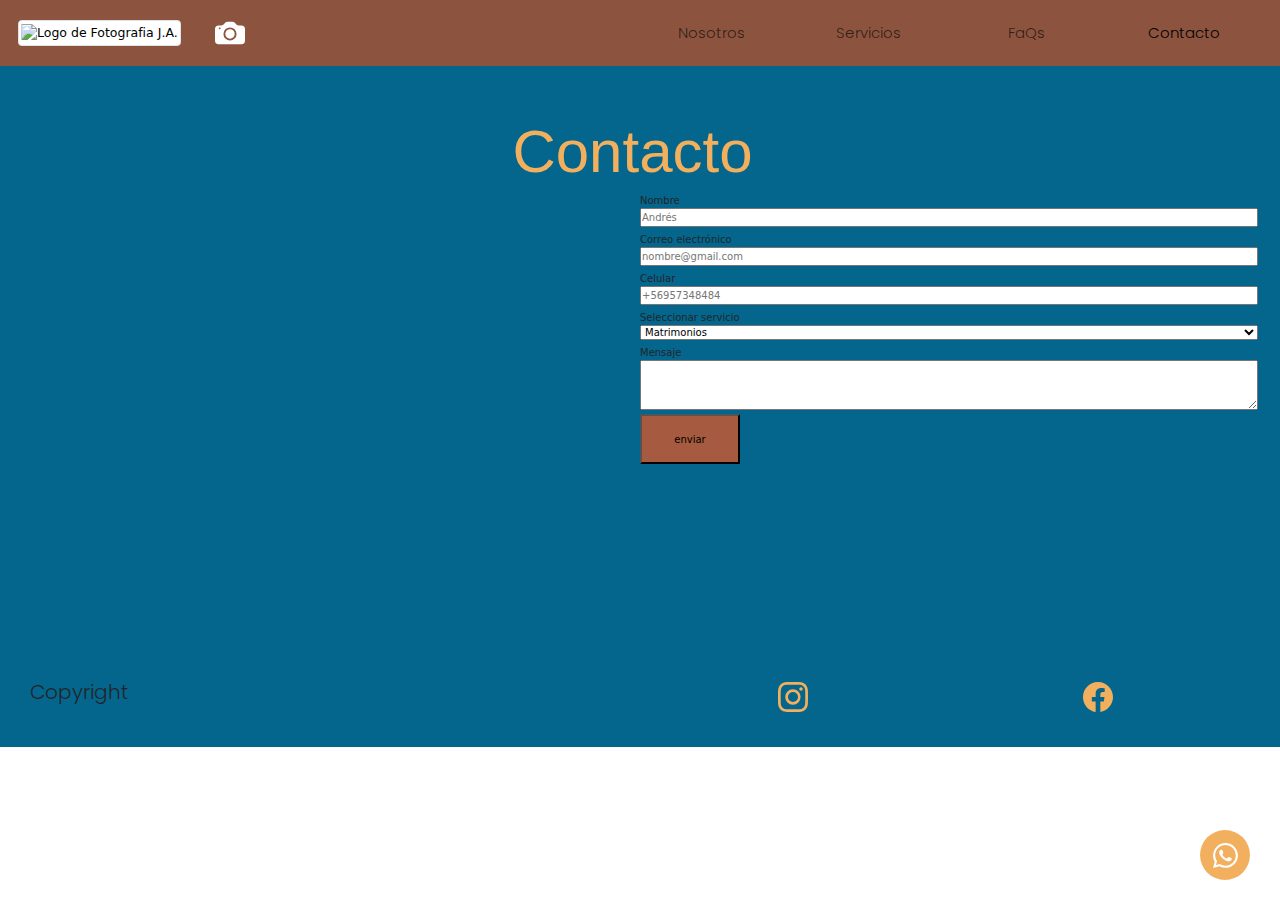
==== pages/contacto.html @ 19e3fcc3 "volviendo al principio" ====
<!DOCTYPE html>
<html lang="es">

<head>
    <meta charset="UTF-8">
    <meta name="viewport" content="width=device-width, initial-scale=1.0">
    <link href="https://cdn.jsdelivr.net/npm/bootstrap@5.3.3/dist/css/bootstrap.min.css" rel="stylesheet"
        integrity="sha384-QWTKZyjpPEjISv5WaRU9OFeRpok6YctnYmDr5pNlyT2bRjXh0JMhjY6hW+ALEwIH" crossorigin="anonymous">
        <link href="https://unpkg.com/aos@2.3.1/dist/aos.css" rel="stylesheet">
    <link rel="stylesheet" href="../css/styles.css">
    <title>Contacto</title>
    <meta name="description" content="Ofrecemos servicios fotográficos profesionales para matrimonios, empresas y paisajes.">
    <meta name="keywords" content="fotografía, servicios fotográficos, matrimonios, eventos, retratos, fotografía profesional, fotografia corporativa">
    <meta name="author" content="Fotografia José Almendra">
</head>

<body>
    <header>
        <nav class="navbar navbar-expand-lg">
            <div class="container-fluid">
                <div class="row">
                    <a class="navbar-brand col-sm-6" href="/">
                        <img src="..." class="img-thumbnail" alt="Logo de Fotografia J.A.">
                        <svg xmlns="http://www.w3.org/2000/svg" width="16" height="16" fill="currentColor"
                            class="bi bi-camera-fill logo" viewBox="0 0 16 16">
                            <path d="M10.5 8.5a2.5 2.5 0 1 1-5 0 2.5 2.5 0 0 1 5 0" />
                            <path
                                d="M2 4a2 2 0 0 0-2 2v6a2 2 0 0 0 2 2h12a2 2 0 0 0 2-2V6a2 2 0 0 0-2-2h-1.172a2 2 0 0 1-1.414-.586l-.828-.828A2 2 0 0 0 9.172 2H6.828a2 2 0 0 0-1.414.586l-.828.828A2 2 0 0 1 3.172 4zm.5 2a.5.5 0 1 1 0-1 .5.5 0 0 1 0 1m9 2.5a3.5 3.5 0 1 1-7 0 3.5 3.5 0 0 1 7 0" />
                        </svg>
                    </a>
                    <button class="navbar-toggler col-sm-6" type="button" data-bs-toggle="collapse"
                        data-bs-target="#navbarNav" aria-controls="navbarNav" aria-expanded="false"
                        aria-label="Toggle navigation">
                        <span class="navbar-toggler-icon">
                            <svg xmlns="http://www.w3.org/2000/svg" width="16" height="16" fill="currentColor"
                                class="bi bi-list-check" viewBox="0 0 16 16">
                                <path fill-rule="evenodd"
                                    d="M5 11.5a.5.5 0 0 1 .5-.5h9a.5.5 0 0 1 0 1h-9a.5.5 0 0 1-.5-.5m0-4a.5.5 0 0 1 .5-.5h9a.5.5 0 0 1 0 1h-9a.5.5 0 0 1-.5-.5m0-4a.5.5 0 0 1 .5-.5h9a.5.5 0 0 1 0 1h-9a.5.5 0 0 1-.5-.5M3.854 2.146a.5.5 0 0 1 0 .708l-1.5 1.5a.5.5 0 0 1-.708 0l-.5-.5a.5.5 0 1 1 .708-.708L2 3.293l1.146-1.147a.5.5 0 0 1 .708 0m0 4a.5.5 0 0 1 0 .708l-1.5 1.5a.5.5 0 0 1-.708 0l-.5-.5a.5.5 0 1 1 .708-.708L2 7.293l1.146-1.147a.5.5 0 0 1 .708 0m0 4a.5.5 0 0 1 0 .708l-1.5 1.5a.5.5 0 0 1-.708 0l-.5-.5a.5.5 0 0 1 .708-.708l.146.147 1.146-1.147a.5.5 0 0 1 .708 0" />
                            </svg>
                        </span>
                    </button>
                </div>
                <div class="collapse navbar-collapse" id="navbarNav">
                    <ul class="navbar-nav">
                        <li class="nav-item">
                            <a class="nav-link" href="/fotografia-ja/pages/nosotros.html">Nosotros</a>
                        </li>
                        <li class="nav-item">
                            <a class="nav-link" href="/fotografia-ja/pages/servicios.html">Servicios</a>
                        </li>
                        <li class="nav-item">
                            <a class="nav-link" href="/fotografia-ja/pages/faq.html">FaQs</a>
                        </li>
                        <li class="nav-item">
                            <a class="nav-link active" href="/fotografia-ja/pages/contacto.html">Contacto</a>
                        </li>
                    </ul>
                </div>
            </div>
        </nav>

    </header>
    <main class="container-fluid">
        <section class="row">
            <div class="col-12">
                <h1>Contacto</h1>
            </div>
            <div class="col-sm-12 col-md-6">
                <iframe
                    src="https://www.google.com/maps/embed?pb=!1m18!1m12!1m3!1d106540.11704540013!2d-70.79118555664061!3d-33.43944!2m3!1f0!2f0!3f0!3m2!1i1024!2i768!4f13.1!3m3!1m2!1s0x9662cb35dab14939%3A0xa5ba27cbdb775c27!2sJUAN%20PELLICER%20FOTOGRAF%C3%8DA!5e0!3m2!1ses!2scl!4v1713310105243!5m2!1ses!2scl"
                    width="600" height="450" style="border:0;" allowfullscreen="" loading="lazy"
                    referrerpolicy="no-referrer-when-downgrade"></iframe>
            </div>
            <div class="col-sm-12 col-md-6">
                <form>
                    <label for="nombre">Nombre</label>
                    <input type="text" name="name" id="nombre" placeholder="Andrés">
                    <label for="correo">Correo electrónico</label>
                    <input type="email" name="email" id="correo" placeholder="nombre@gmail.com">
                    <label for="celular">Celular</label>
                    <input type="tel" name="tel" id="celular" placeholder="+56957348484">
                    <label for="servicio">Seleccionar servicio</label>
                    <select name="service" id="servicio">
                        <option value="Matrimonios">Matrimonios</option>
                        <option value="Corporativa">Corporativa</option>
                        <option value="Productos">Productos</option>
                    </select>
                    <label for="mensaje">Mensaje</label>
                    <textarea name="message" id="mensaje" cols="30" rows="10"></textarea>
                    <input type="submit" value="enviar" class="btn-submit">
                </form>
            </div>
        </section>
    </main>
    <div class="popup-wpp">
        <a href="https://www.whatsapp.com/" target="_blank">
            <svg xmlns="http://www.w3.org/2000/svg" width="16" height="16" fill="currentColor" class="bi bi-whatsapp"
                viewBox="0 0 16 16">
                <path
                    d="M13.601 2.326A7.85 7.85 0 0 0 7.994 0C3.627 0 .068 3.558.064 7.926c0 1.399.366 2.76 1.057 3.965L0 16l4.204-1.102a7.9 7.9 0 0 0 3.79.965h.004c4.368 0 7.926-3.558 7.93-7.93A7.9 7.9 0 0 0 13.6 2.326zM7.994 14.521a6.6 6.6 0 0 1-3.356-.92l-.24-.144-2.494.654.666-2.433-.156-.251a6.56 6.56 0 0 1-1.007-3.505c0-3.626 2.957-6.584 6.591-6.584a6.56 6.56 0 0 1 4.66 1.931 6.56 6.56 0 0 1 1.928 4.66c-.004 3.639-2.961 6.592-6.592 6.592m3.615-4.934c-.197-.099-1.17-.578-1.353-.646-.182-.065-.315-.099-.445.099-.133.197-.513.646-.627.775-.114.133-.232.148-.43.05-.197-.1-.836-.308-1.592-.985-.59-.525-.985-1.175-1.103-1.372-.114-.198-.011-.304.088-.403.087-.088.197-.232.296-.346.1-.114.133-.198.198-.33.065-.134.034-.248-.015-.347-.05-.099-.445-1.076-.612-1.47-.16-.389-.323-.335-.445-.34-.114-.007-.247-.007-.38-.007a.73.73 0 0 0-.529.247c-.182.198-.691.677-.691 1.654s.71 1.916.81 2.049c.098.133 1.394 2.132 3.383 2.992.47.205.84.326 1.129.418.475.152.904.129 1.246.08.38-.058 1.171-.48 1.338-.943.164-.464.164-.86.114-.943-.049-.084-.182-.133-.38-.232" />
            </svg>
        </a>
    </div>
    <footer>
        <p>Copyright</p>
        <nav>
            <a href="https://www.instagram.com/" target="_blank">
                <svg xmlns="http://www.w3.org/2000/svg" width="16" height="16" fill="currentColor"
                    class="bi bi-instagram" viewBox="0 0 16 16">
                    <path
                        d="M8 0C5.829 0 5.556.01 4.703.048 3.85.088 3.269.222 2.76.42a3.9 3.9 0 0 0-1.417.923A3.9 3.9 0 0 0 .42 2.76C.222 3.268.087 3.85.048 4.7.01 5.555 0 5.827 0 8.001c0 2.172.01 2.444.048 3.297.04.852.174 1.433.372 1.942.205.526.478.972.923 1.417.444.445.89.719 1.416.923.51.198 1.09.333 1.942.372C5.555 15.99 5.827 16 8 16s2.444-.01 3.298-.048c.851-.04 1.434-.174 1.943-.372a3.9 3.9 0 0 0 1.416-.923c.445-.445.718-.891.923-1.417.197-.509.332-1.09.372-1.942C15.99 10.445 16 10.173 16 8s-.01-2.445-.048-3.299c-.04-.851-.175-1.433-.372-1.941a3.9 3.9 0 0 0-.923-1.417A3.9 3.9 0 0 0 13.24.42c-.51-.198-1.092-.333-1.943-.372C10.443.01 10.172 0 7.998 0zm-.717 1.442h.718c2.136 0 2.389.007 3.232.046.78.035 1.204.166 1.486.275.373.145.64.319.92.599s.453.546.598.92c.11.281.24.705.275 1.485.039.843.047 1.096.047 3.231s-.008 2.389-.047 3.232c-.035.78-.166 1.203-.275 1.485a2.5 2.5 0 0 1-.599.919c-.28.28-.546.453-.92.598-.28.11-.704.24-1.485.276-.843.038-1.096.047-3.232.047s-2.39-.009-3.233-.047c-.78-.036-1.203-.166-1.485-.276a2.5 2.5 0 0 1-.92-.598 2.5 2.5 0 0 1-.6-.92c-.109-.281-.24-.705-.275-1.485-.038-.843-.046-1.096-.046-3.233s.008-2.388.046-3.231c.036-.78.166-1.204.276-1.486.145-.373.319-.64.599-.92s.546-.453.92-.598c.282-.11.705-.24 1.485-.276.738-.034 1.024-.044 2.515-.045zm4.988 1.328a.96.96 0 1 0 0 1.92.96.96 0 0 0 0-1.92m-4.27 1.122a4.109 4.109 0 1 0 0 8.217 4.109 4.109 0 0 0 0-8.217m0 1.441a2.667 2.667 0 1 1 0 5.334 2.667 2.667 0 0 1 0-5.334" />
                </svg>
            </a>
            <a href="https://www.facebook.com/" target="_blank">
                <svg xmlns="http://www.w3.org/2000/svg" width="16" height="16" fill="currentColor"
                    class="bi bi-facebook" viewBox="0 0 16 16">
                    <path
                        d="M16 8.049c0-4.446-3.582-8.05-8-8.05C3.58 0-.002 3.603-.002 8.05c0 4.017 2.926 7.347 6.75 7.951v-5.625h-2.03V8.05H6.75V6.275c0-2.017 1.195-3.131 3.022-3.131.876 0 1.791.157 1.791.157v1.98h-1.009c-.993 0-1.303.621-1.303 1.258v1.51h2.218l-.354 2.326H9.25V16c3.824-.604 6.75-3.934 6.75-7.951" />
                </svg>
            </a>
        </nav>
    </footer>
</body>
<script src="https://cdn.jsdelivr.net/npm/bootstrap@5.3.3/dist/js/bootstrap.bundle.min.js"
    integrity="sha384-YvpcrYf0tY3lHB60NNkmXc5s9fDVZLESaAA55NDzOxhy9GkcIdslK1eN7N6jIeHz"
    crossorigin="anonymous"></script>
<script src="https://unpkg.com/aos@2.3.1/dist/aos.js"></script>
<script>
    AOS.init();
</script>
</body>

</html>
---- css/styles.css ----
@charset "UTF-8";
@import url("https://fonts.googleapis.com/css2?family=Poppins:ital,wght@0,100;0,200;0,300;0,400;0,500;0,600;0,700;0,800;0,900;1,100;1,200; 1,300;1,400;1,500;1,600;1,700;1,800;1,900&display=swap");
/* Color Theme Swatches in Hex */
/* Color Theme Swatches in RGBA */
/* Color Theme Swatches in HSLA */
/* Color Theme Swatches in Hex */
/* Color Theme Swatches in RGBA */
/* Color Theme Swatches in HSLA */
body header {
  background-color: #8C543F;
  padding: 1rem;
}
body header nav {
  display: flex;
  flex-direction: row;
  justify-content: space-center;
  align-items: center;
}
body header nav ul {
  display: inline-flex;
  flex-direction: row;
  justify-content: space-around;
  align-items: center;
}
body header nav ul li {
  list-style-type: none;
  font-family: "Poppins", sans-serif;
  font-weight: 300;
  font-style: cursiva;
  text-align: center;
  font-size: 1.5rem;
}
body header nav ul li a {
  color: #0d0d0d;
}

/* Color Theme Swatches in Hex */
/* Color Theme Swatches in RGBA */
/* Color Theme Swatches in HSLA */
#nosotros {
  display: flex;
  flex-direction: row;
  justify-content: space-between;
  padding: 8rem;
  background-color: #8C543F;
}
#nosotros .btn {
  background-color: #F2B05E;
  color: #FFFFFF;
}
#nosotros .img {
  display: flex;
  flex-direction: column;
  justify-content: center;
  align-items: center;
  width: 50%;
  padding: 1.5rem;
}
#nosotros .text {
  display: flex;
  flex-direction: column;
  justify-content: center;
  align-items: center;
  width: 50%;
  order: -1;
}

#section-nosotros .card {
  background-color: #ffffff;
  border-width: 0px;
}
#section-nosotros .card .card-body {
  padding-left: 8rem;
  padding-right: 8rem;
  padding-top: 5rem;
}

/* Color Theme Swatches in Hex */
/* Color Theme Swatches in RGBA */
/* Color Theme Swatches in HSLA */
/* footer */
footer {
  padding: 3rem;
  background-color: #04668C;
  display: flex;
  justify-content: center;
  align-items: center;
}

footer nav, footer nav a {
  display: flex;
  flex-direction: row;
  justify-content: space-evenly;
  align-items: center;
}

footer nav a svg {
  color: #F2B05E;
}

/* Color Theme Swatches in Hex */
/* Color Theme Swatches in RGBA */
/* Color Theme Swatches in HSLA */
.popup-wpp {
  width: 5rem;
  height: 5rem;
  background-color: #F2B05E;
  padding: 0.5rem;
  border-radius: 70%;
  position: fixed;
  bottom: 2rem;
  right: 3rem;
  display: flex;
  flex-direction: row;
  justify-content: center;
  align-items: center;
  animation-name: moverBoton;
  animation-duration: 3s;
  animation-delay: 0.5s;
  animation-timing-function: linear;
  animation-iteration-count: infinite;
}
.popup-wpp a {
  display: flex;
  flex-direction: row;
  justify-content: center;
  align-items: center;
  color: white;
}
.popup-wpp a svg {
  width: 2.5rem;
  height: 2.5rem;
}

/* Color Theme Swatches in Hex */
/* Color Theme Swatches in RGBA */
/* Color Theme Swatches in HSLA */
#faqs article {
  padding: 3rem;
  margin-bottom: 1.5rem;
  background-color: #8C543F;
}
#faqs article li,
#faqs article p {
  font-family: "Poppins", sans-serif;
  font-weight: 300;
  font-style: normal;
  text-align: justify;
  font-size: 1.6rem;
  color: #0d0d0d;
}

.galeria {
  display: grid;
  grid-gap: 1rem;
}

.galeria img {
  width: 100%;
  height: 100%;
  object-fit: cover;
  border-radius: 1%;
}

/* mobile */
@media screen and (min-width: 320px) and (max-width: 767px) {
  .galeria {
    grid-template-columns: 1fr;
    grid-template-rows: repeat(8, 1fr);
  }
  .galeria img:nth-child(1) {
    grid-column: 1/2;
    grid-row: 1/2;
  }
  .galeria img:nth-child(2) {
    grid-column: 1/2;
    grid-row: 2/3;
  }
  .galeria img:nth-child(3) {
    grid-column: 1/2;
    grid-row: 3/4;
  }
  .galeria img:nth-child(4) {
    grid-column: 1/2;
    grid-row: 4/5;
  }
  .galeria img:nth-child(5) {
    grid-column: 1/2;
    grid-row: 5/6;
  }
  .galeria img:nth-child(6) {
    grid-column: 1/2;
    grid-row: 6/7;
  }
  .galeria img:nth-child(7) {
    grid-column: 1/2;
    grid-row: 7/8;
  }
  .galeria img:nth-child(8) {
    grid-column: 1/2;
    grid-row: 8/9;
  }
}
/* tablet */
@media screen and (min-width: 768px) and (max-width: 1023px) {
  .galeria {
    grid-template-columns: repeat(3, 1fr);
    grid-template-rows: repeat(4, 1fr);
  }
  .galeria img:nth-child(1) {
    grid-column: 1/2;
    grid-row: 1/2;
  }
  .galeria img:nth-child(2) {
    grid-column: 2/3;
    grid-row: 1/2;
  }
  .galeria img:nth-child(3) {
    grid-column: 3/4;
    grid-row: 1/3;
  }
  .galeria img:nth-child(4) {
    grid-column: 1/2;
    grid-row: 2/3;
  }
  .galeria img:nth-child(5) {
    grid-column: 2/3;
    grid-row: 2/3;
  }
  .galeria img:nth-child(6) {
    grid-column: 1/3;
    grid-row: 3/4;
  }
  .galeria img:nth-child(7) {
    grid-column: 3/4;
    grid-row: 3/4;
  }
  .galeria img:nth-child(8) {
    grid-column: 1/4;
    grid-row: 4/5;
  }
}
/* desktop */
@media screen and (min-width: 1024px) {
  .galeria {
    grid-template-columns: repeat(4, 1fr);
    grid-template-rows: repeat(3, 1fr);
  }
  .galeria img:nth-child(1) {
    grid-column: 1/2;
    grid-row: 1/2;
  }
  .galeria img:nth-child(2) {
    grid-column: 2/3;
    grid-row: 1/2;
  }
  .galeria img:nth-child(3) {
    grid-column: 3/4;
    grid-row: 1/3;
  }
  .galeria img:nth-child(4) {
    grid-column: 4/5;
    grid-row: 1/2;
  }
  .galeria img:nth-child(5) {
    grid-column: 1/3;
    grid-row: 2/3;
  }
  .galeria img:nth-child(6) {
    grid-column: 4/5;
    grid-row: 2/4;
  }
  .galeria img:nth-child(7) {
    grid-column: 1/3;
    grid-row: 3/4;
  }
  .galeria img:nth-child(8) {
    grid-column: 3/4;
    grid-row: 3/4;
  }
}
#servicios .card {
  background-color: #ffffff;
  border-width: 0px;
}
#servicios .card .card-body {
  padding-left: 8rem;
  padding-right: 8rem;
  padding-top: 5rem;
}

* {
  margin: 0;
  padding: 0;
  box-sizing: border-box;
  width: 100%;
  /* max-width: 1200px; */
}

html {
  font-size: 62.5%;
  /* 1 rem= 10px */
}
html body {
  overflow-x: hidden;
}

.logo {
  width: 3rem;
  height: 3rem;
  margin-left: 3rem;
}

/* textos */
h1 {
  color: #F2B05E;
  font-family: "Bebas Neue", sans-serif;
  font-weight: 400;
  font-style: normal;
  text-align: center;
  font-size: 6rem;
}

h2 {
  color: #F2B05E;
}

/* ejemplo em
main {
    font-size: 1em;
}
main section{
    font-size: 1.3em;
}
main section h1{
font-size:  1.3em;
} 
*/
p {
  font-family: "Poppins", sans-serif;
  font-weight: 300;
  font-style: cursiva;
  text-align: justify;
  font-size: 2rem;
}

a {
  text-decoration: none;
}

/* contenido */
main {
  background-color: #04668C;
  padding-top: 5em;
}

.parallax {
  background-image: url("/assets/Portada si.jpeg");
  background-attachment: fixed;
  background-position: center;
  background-repeat: no-repeat;
  background-size: cover;
  height: 70vh;
}

.grid-header {
  grid-area: menu;
}

.grid-main {
  grid-area: contenido;
}

.grid-aside {
  grid-area: publicidad;
  align-self: center;
  justify-self: center;
}

.grid-section {
  grid-area: seccion;
  background-color: aqua;
}

.grid-footer {
  grid-area: pie;
}

.grid-container {
  display: grid;
  grid-template-columns: repeat(3, 1fr);
  grid-template-rows: 6rem 110rem 15rem 8rem;
  grid-template-areas: "menu menu menu" "contenido contenido publicidad" "sección . publicidad" "pie pie de página";
  grid-row-gap: 1rem;
  grid-column-gap: 1rem;
}

/* formulario */
input,
select {
  display: block;
  margin-bottom: 0.5rem;
}

textarea {
  height: 5rem;
}

.btn-submit {
  background-color: #a65a3f;
  border-radius: 2%;
  width: 10rem;
  height: 5rem;
}

svg {
  color: white;
  width: 3rem;
  height: 3rem;
}

/*  */
.layout nav {
  grid-area: nav;
}

.layout header {
  grid-area: header;
}

.layout main {
  grid-area: main;
}

.layout section {
  grid-area: section;
}

.layout footer {
  grid-area: footer;
}

.layout {
  display: grid;
  grid-column-gap: 1rem;
  grid-row-gap: 1rem;
  width: 100%;
  height: 100vh;
}

/* mobile */
@media screen and (min-width: 320px) and (max-width: 767px) {
  .layout {
    grid-template-columns: 1fr;
    grid-template-rows: 1fr 2fr 3fr 2fr 0.5fr;
    grid-template-areas: "nav" "header" "main" "section" "aside" "footer";
    /* grid-column-gap: 1rem;
        grid-row-gap: 1rem;
        width: 100%;
        height: 100vh; */
  }
  .layout h1 {
    font-size: 3rem;
  }
  .layout p {
    font-size: 2rem;
  }
  /* tablet */
}
@media screen and (min-width: 768px) and (max-width: 1023px) {
  .layout {
    grid-template-columns: repeat(2, 1fr);
    grid-template-rows: 0.5fr 2fr 2fr 0.5fr;
    grid-template-areas: "nav header" "main aside" " section aside" "footer footer";
    /* grid-column-gap: 1rem;
        grid-row-gap: 1rem;
        width: 100%;
        height: 100vh; */
  }
}
/* desktop */
@media screen and (min-width: 1024px) {
  .layout {
    grid-template-columns: 1fr 3fr 1fr;
    grid-template-rows: 1fr 2fr 2fr 0.5fr;
    grid-template-areas: "nav header header" "nav main aside" "nav section aside" "nav footer footer";
    /* grid-column-gap: 1rem;
        grid-row-gap: 1rem;
        width: 100%;
        height: 100vh; */
  }
}/*# sourceMappingURL=styles.css.map */
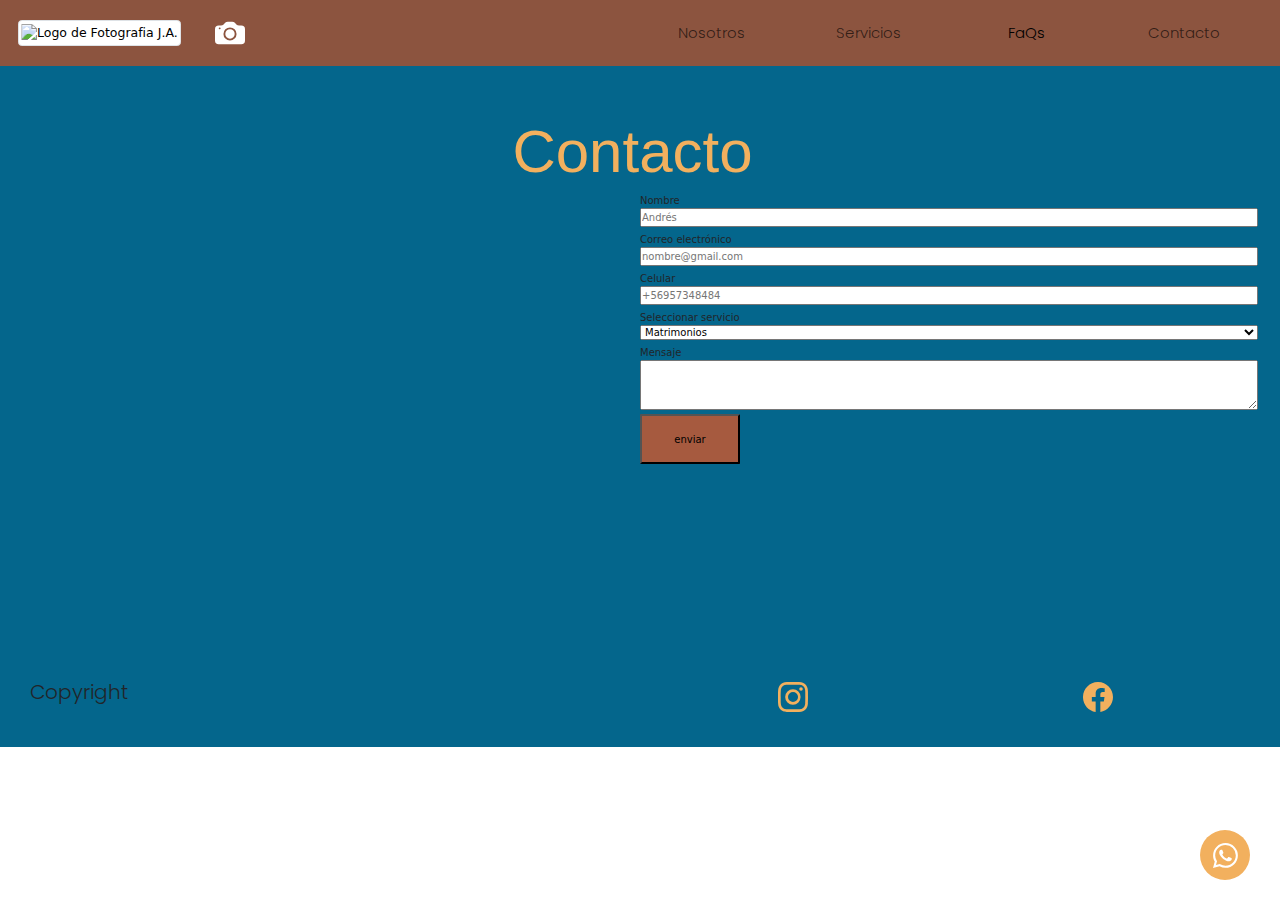
==== commit 2a332220: "contacto" ====
--- a/pages/contacto.html
+++ b/pages/contacto.html
@@ -49,10 +49,10 @@
                             <a class="nav-link" href="/fotografia-ja/pages/servicios.html">Servicios</a>
                         </li>
                         <li class="nav-item">
-                            <a class="nav-link" href="/fotografia-ja/pages/faq.html">FaQs</a>
+                            <a class="nav-link active" href="/fotografia-ja/pages/faq.html">FaQs</a>
                         </li>
                         <li class="nav-item">
-                            <a class="nav-link active" href="/fotografia-ja/pages/contacto.html">Contacto</a>
+                            <a class="nav-link" href="/fotografia-ja/pages/contacto.html">Contacto</a>
                         </li>
                     </ul>
                 </div>
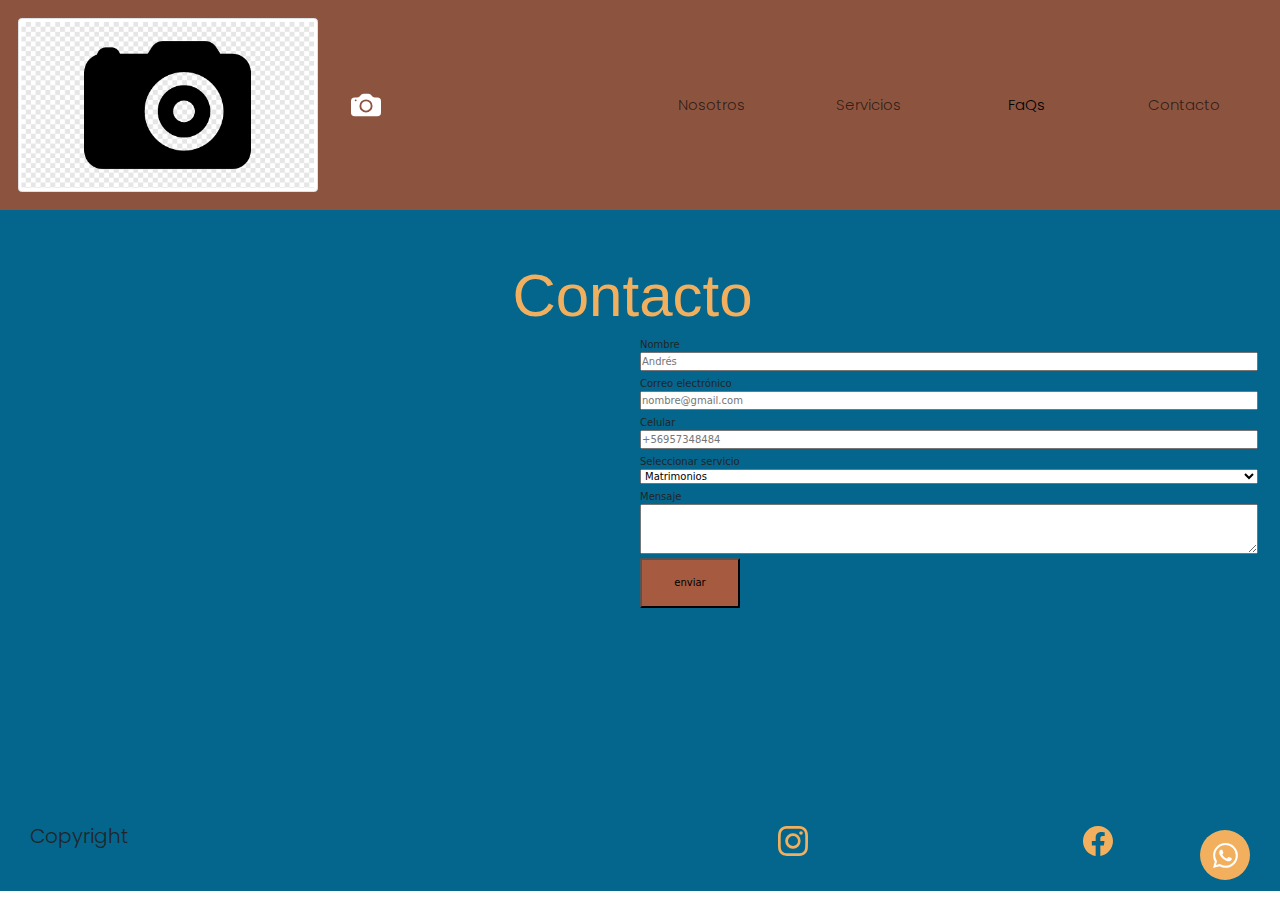
==== commit 3f6bd8ad: "logo" ====
--- a/pages/contacto.html
+++ b/pages/contacto.html
@@ -20,7 +20,7 @@
             <div class="container-fluid">
                 <div class="row">
                     <a class="navbar-brand col-sm-6" href="/">
-                        <img src="..." class="img-thumbnail" alt="Logo de Fotografia J.A.">
+                        <img src="/assets/logo.png" class="img-thumbnail" alt="Logo de Fotografia J.A.">
                         <svg xmlns="http://www.w3.org/2000/svg" width="16" height="16" fill="currentColor"
                             class="bi bi-camera-fill logo" viewBox="0 0 16 16">
                             <path d="M10.5 8.5a2.5 2.5 0 1 1-5 0 2.5 2.5 0 0 1 5 0" />
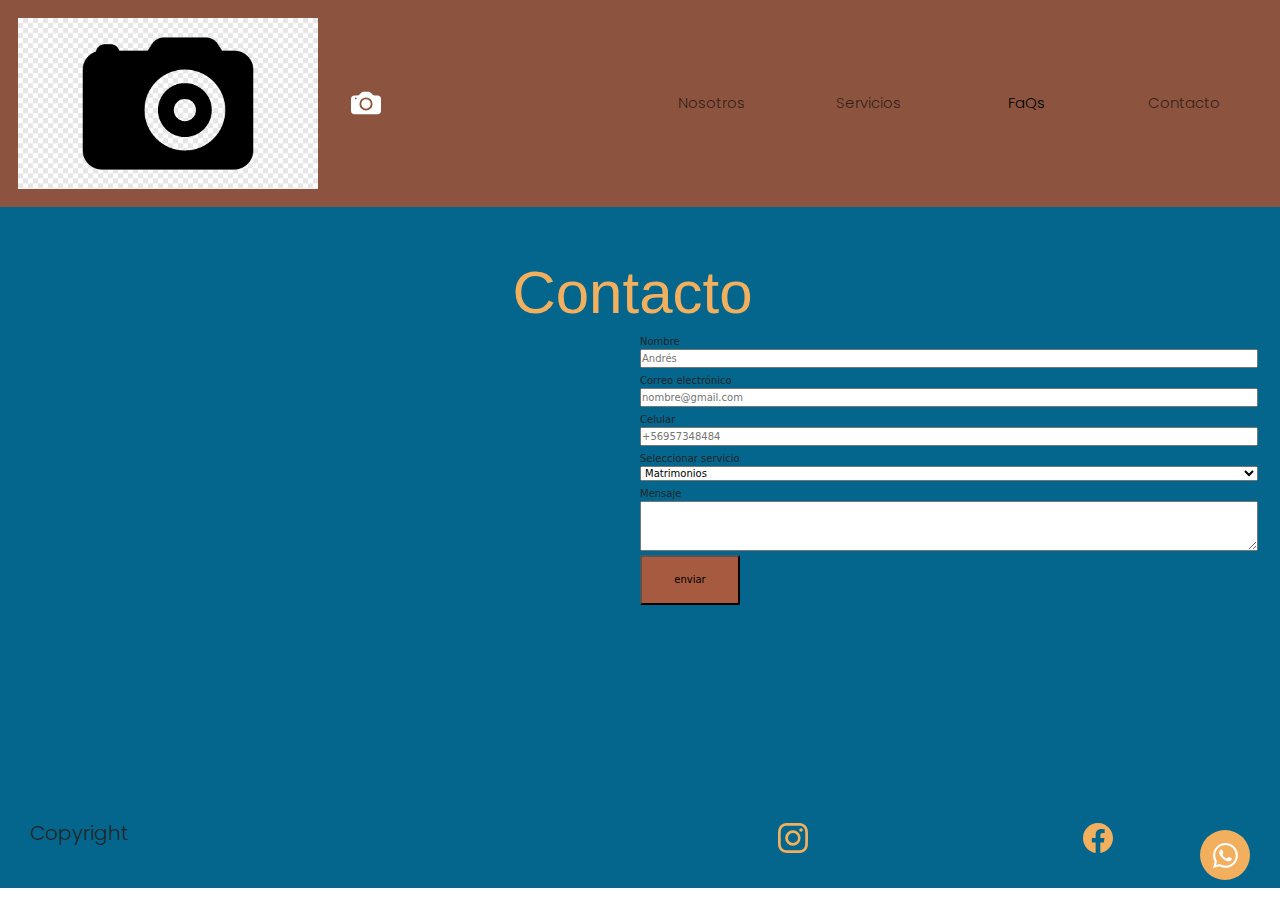
==== commit b24b4250: "borre class de img logo" ====
--- a/pages/contacto.html
+++ b/pages/contacto.html
@@ -20,7 +20,7 @@
             <div class="container-fluid">
                 <div class="row">
                     <a class="navbar-brand col-sm-6" href="/">
-                        <img src="/assets/logo.png" class="img-thumbnail" alt="Logo de Fotografia J.A.">
+                        <img src="/assets/logo.png" alt="Logo de Fotografia J.A.">
                         <svg xmlns="http://www.w3.org/2000/svg" width="16" height="16" fill="currentColor"
                             class="bi bi-camera-fill logo" viewBox="0 0 16 16">
                             <path d="M10.5 8.5a2.5 2.5 0 1 1-5 0 2.5 2.5 0 0 1 5 0" />
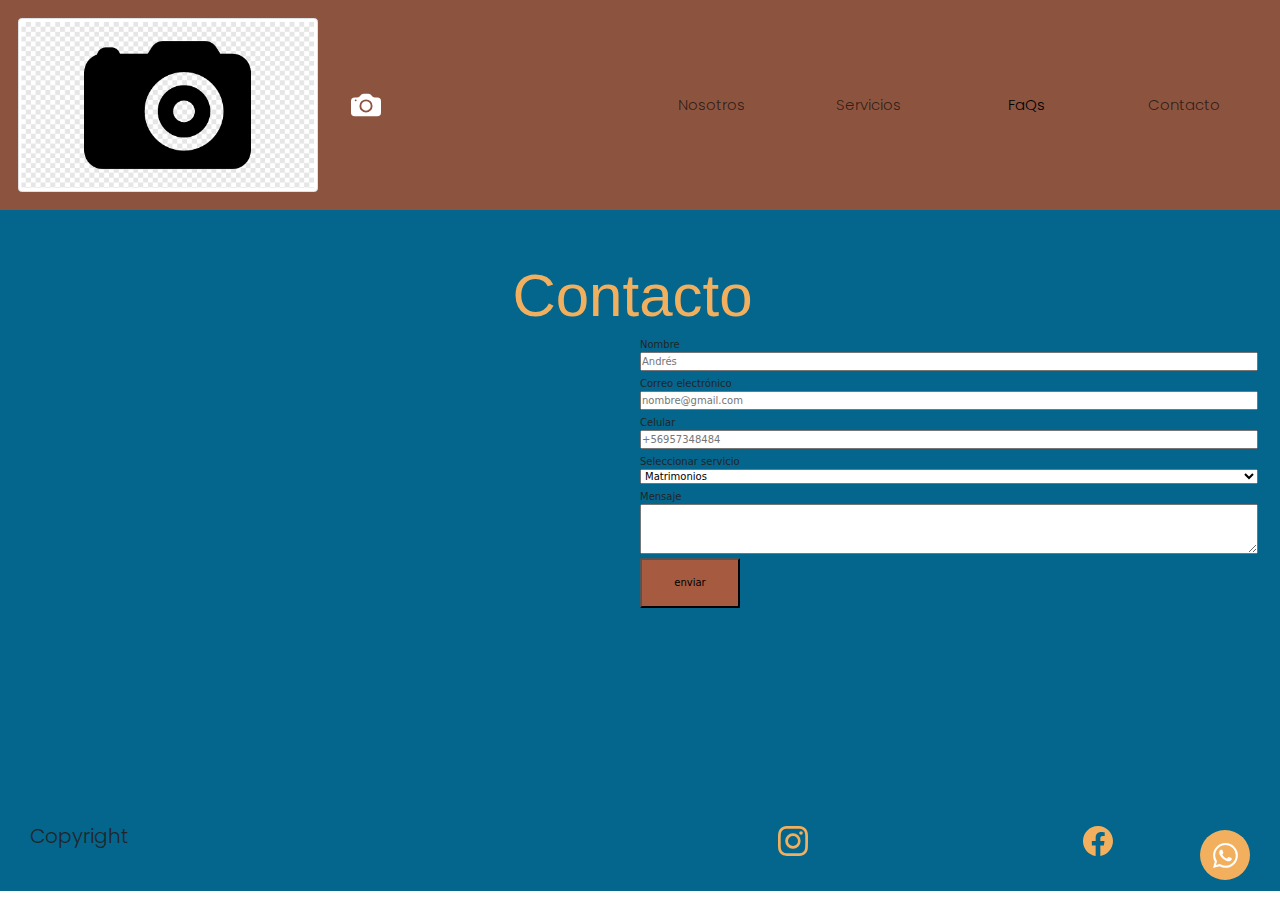
==== commit 31282d2f: "borramos logo de fotografia" ====
--- a/pages/contacto.html
+++ b/pages/contacto.html
@@ -20,7 +20,7 @@
             <div class="container-fluid">
                 <div class="row">
                     <a class="navbar-brand col-sm-6" href="/">
-                        <img src="/assets/logo.png" alt="Logo de Fotografia J.A.">
+                        <img src="/assets/logo.png" class="img-thumbnail">
                         <svg xmlns="http://www.w3.org/2000/svg" width="16" height="16" fill="currentColor"
                             class="bi bi-camera-fill logo" viewBox="0 0 16 16">
                             <path d="M10.5 8.5a2.5 2.5 0 1 1-5 0 2.5 2.5 0 0 1 5 0" />
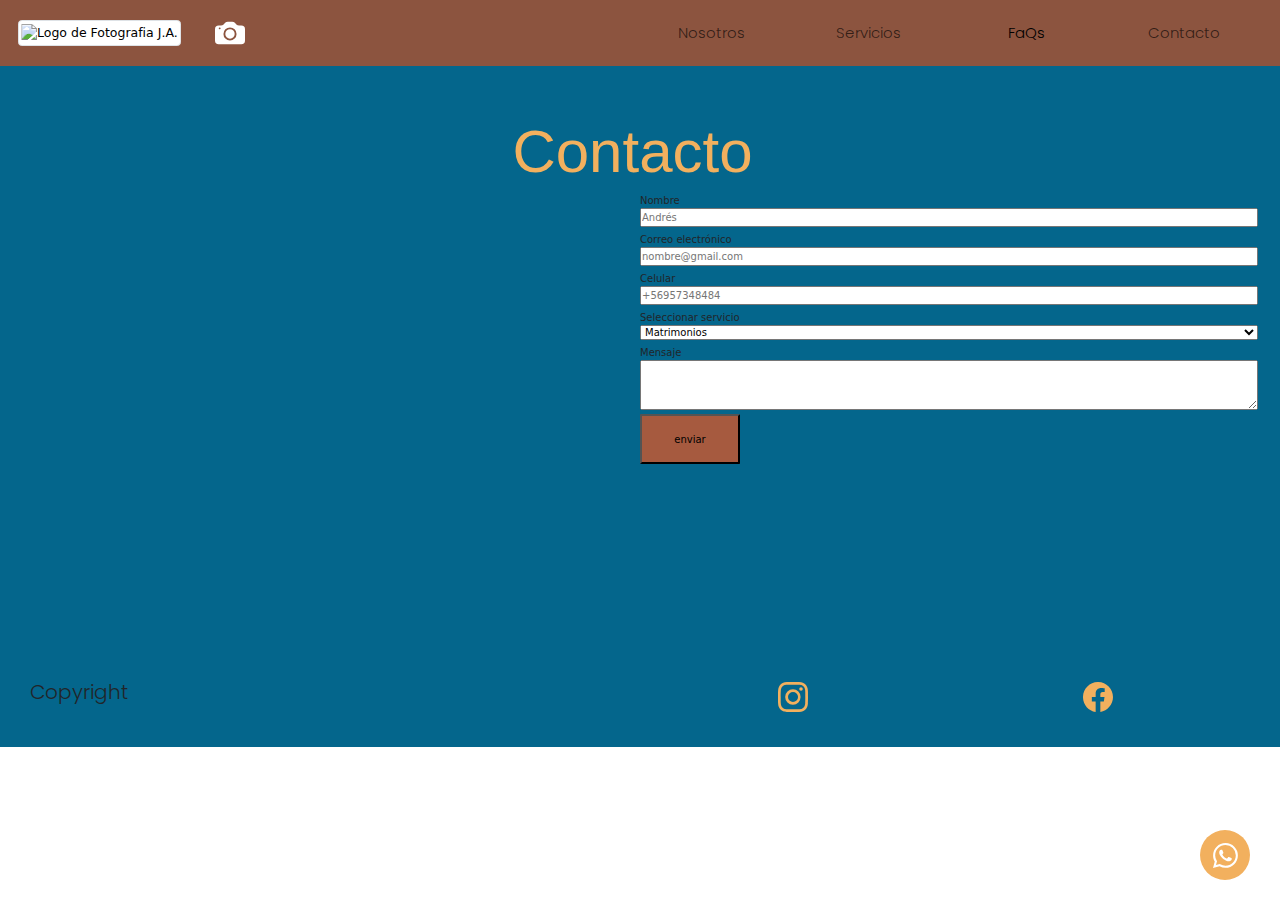
==== commit 42ce3945: "tres puntitos" ====
--- a/pages/contacto.html
+++ b/pages/contacto.html
@@ -20,7 +20,7 @@
             <div class="container-fluid">
                 <div class="row">
                     <a class="navbar-brand col-sm-6" href="/">
-                        <img src="/assets/logo.png" class="img-thumbnail">
+                        <img src="..." class="img-thumbnail" alt="Logo de Fotografia J.A.">
                         <svg xmlns="http://www.w3.org/2000/svg" width="16" height="16" fill="currentColor"
                             class="bi bi-camera-fill logo" viewBox="0 0 16 16">
                             <path d="M10.5 8.5a2.5 2.5 0 1 1-5 0 2.5 2.5 0 0 1 5 0" />
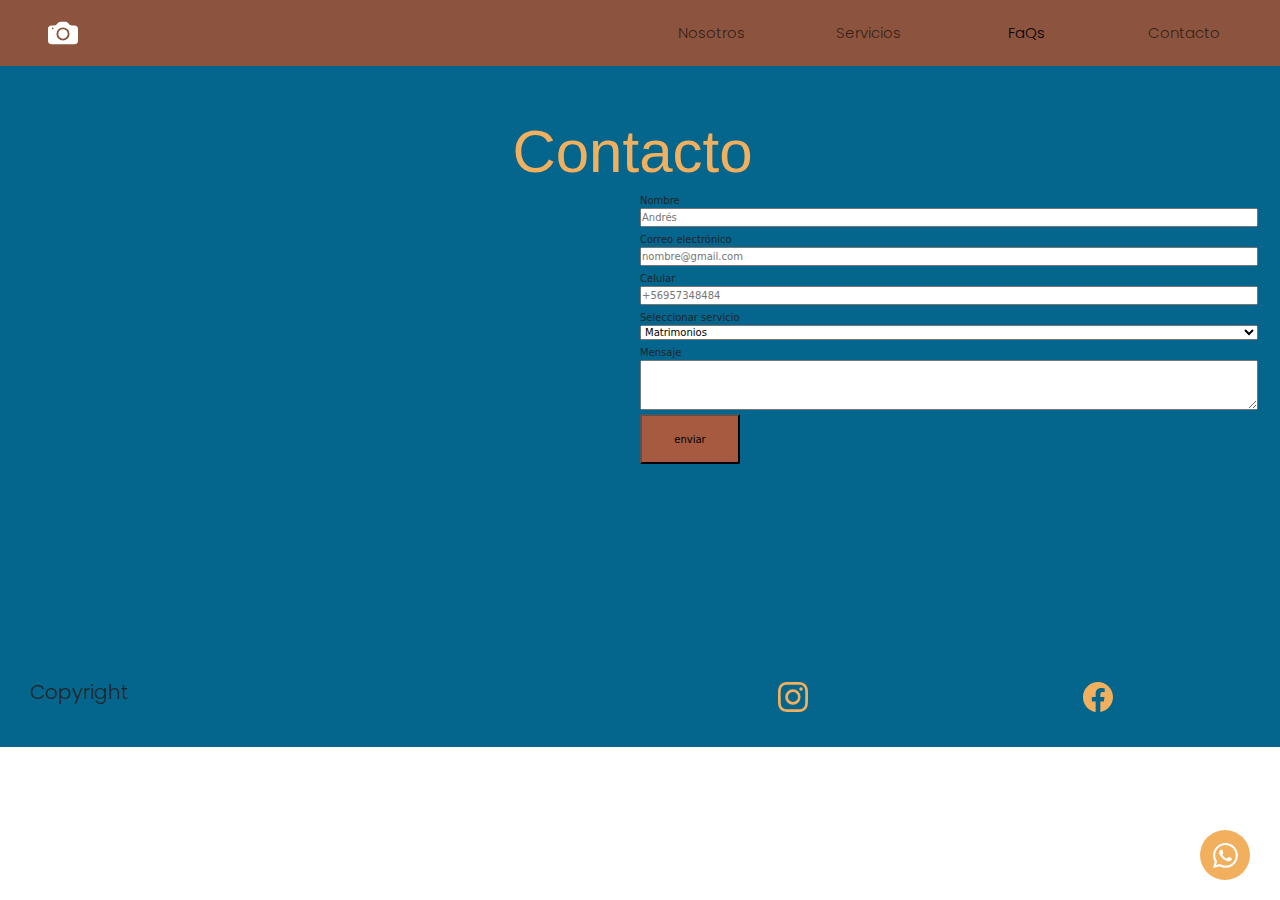
==== commit c669271d: "comentado la imagen" ====
--- a/pages/contacto.html
+++ b/pages/contacto.html
@@ -20,7 +20,7 @@
             <div class="container-fluid">
                 <div class="row">
                     <a class="navbar-brand col-sm-6" href="/">
-                        <img src="..." class="img-thumbnail" alt="Logo de Fotografia J.A.">
+                        <!-- <img src="..." class="img-thumbnail" alt="Logo de Fotografia J.A."> -->
                         <svg xmlns="http://www.w3.org/2000/svg" width="16" height="16" fill="currentColor"
                             class="bi bi-camera-fill logo" viewBox="0 0 16 16">
                             <path d="M10.5 8.5a2.5 2.5 0 1 1-5 0 2.5 2.5 0 0 1 5 0" />
